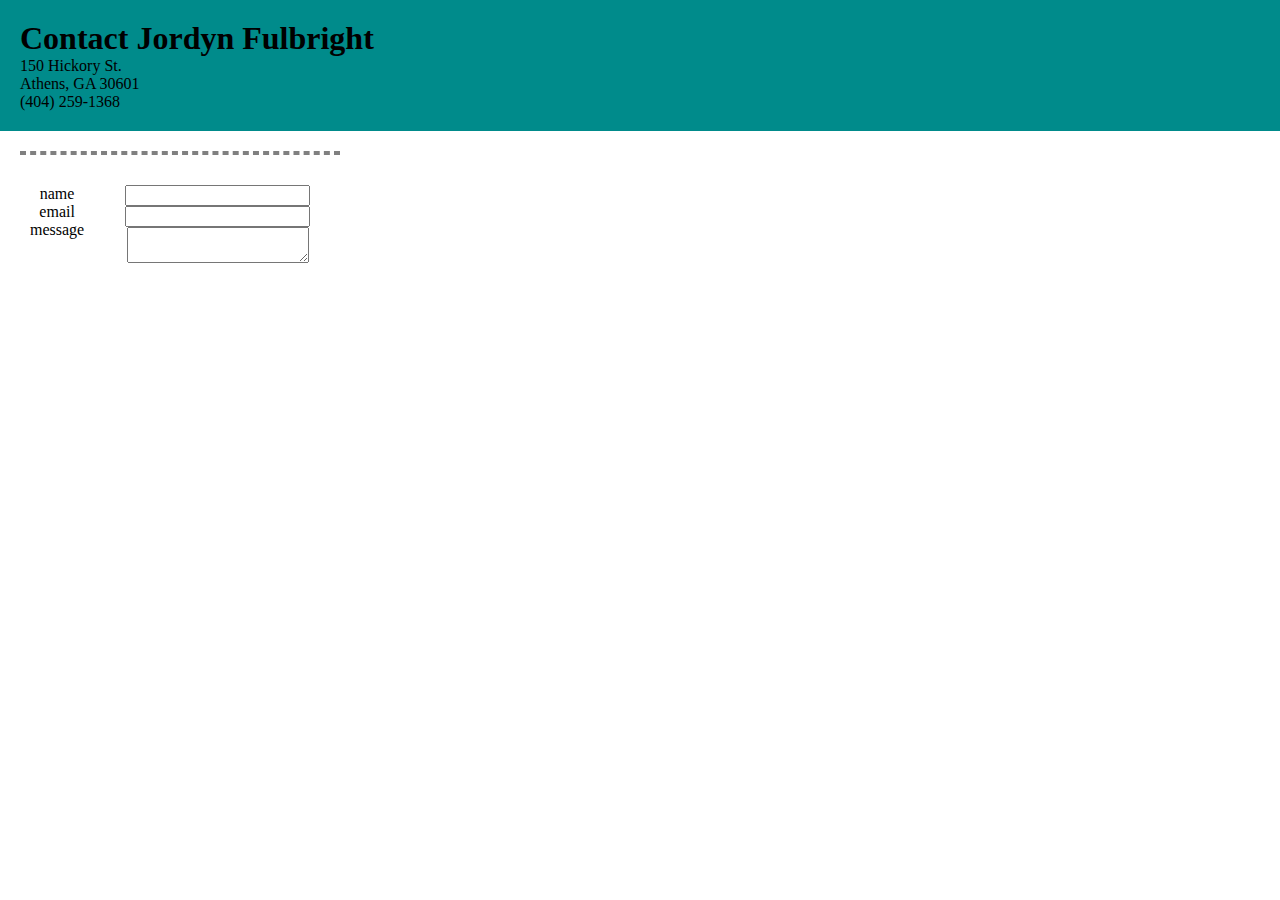
==== contact.html @ 48a2790d "inital commit" ====
<!DOCTYPE html>
<html lang="en">

<head>
    <meta charset="utf-8">
    <link rel="icon" href="/favicon.ico">
    <link rel="stylesheet" href="./css/style.css">
    <title>Jordyn Fulbright</title>
    <meta name="description" content="As the birthplace of public higher
    education">
</head>

<body>
    <div class = "box1">
    <h1>Contact Jordyn Fulbright</h1>
    <p>150 Hickory St. 
        <br>
        Athens, GA 30601</p>
    <p>(404) 259-1368</p>
    </div>
    <div class = "box2" style = "width:320px;">
    <hr>
    <form action = "mailto:jordynfulbright@gmail.com" method = "post">
        <div class = "left2">
            <label for ="name">name</label>
            <label for ="email">email</label>
            <label for ="message">message</label>
        </div>
        <div class = "right2">
            <input type = "text" id = "name">
            <input type = "email" id = "email">
            <textarea id = "message"></textarea>
        </div>
    </form>
    </div>
</body>

</html>
---- css/style.css ----
* {
    margin: 0;
    align-items: center;
    flex-direction: column;

}

a {
    color:dimgrey;
    text-decoration: none;
}

a:hover {
    color:cadetblue;
}
.box1 {
    background-color:darkcyan;
    padding: 20px;
    
}

.box2 {
    padding: 20px;

}

.box3 {
    padding: 20px;
    align-items: center;
    align-self: center;
    background-color: aliceblue;
    border-style: solid;
    border-color:darkslategray


}

.button {
    background-color: darkcyan;
    padding:10px;
    border-color: black;
    border-radius: 10px;
    color:aliceblue;
    align-self: center;
    width:150px;
    text-align: center;
    margin: 10px;
    margin-left:45%;
    
}

hr {
    border-width: 2px;
    border-style: dashed;
}

.imageStuff {
    position:absolute;
    height: 100px;
    padding:10px;


}

.topImages {
    flex-direction: row;
    margin:20px;
    height:150px;
}

.la {
    /* display: flex;
    flex-direction: row; */
    padding:20px;
    height:200px;
}
.left {
    float:left;
}
.right {
    margin:20px;
    float:right;
}

.left2 {
    float:left;
    display: flex;
    flex-direction: column;
    margin-top: 20px;
    padding:10px;
}
.right2 {
    margin:20px;
    float:right;
    display: flex;
    flex-direction: column;
    padding:10px;
}
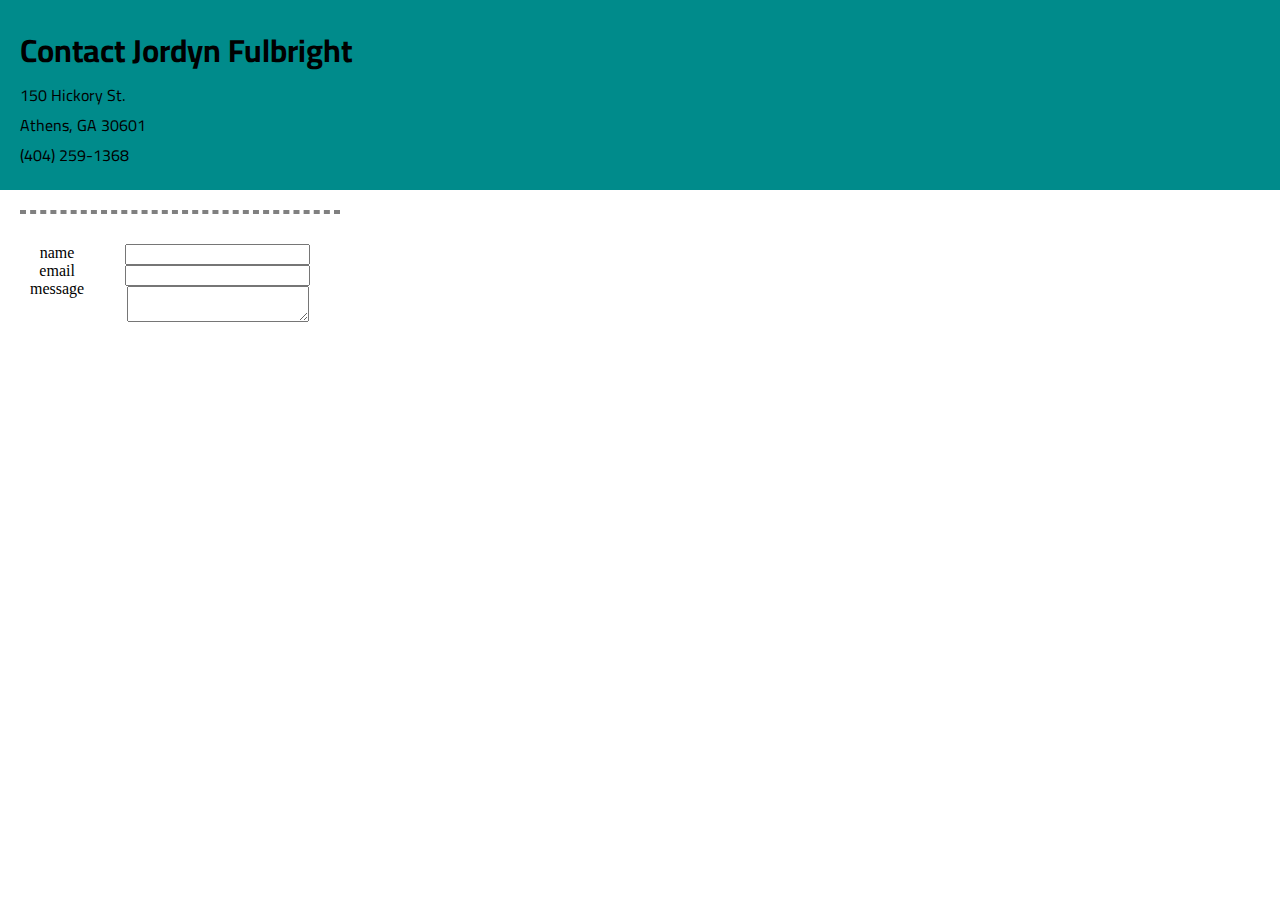
==== commit 18c1b2b1: "initial commit" ====
--- a/contact.html
+++ b/contact.html
@@ -5,6 +5,7 @@
     <meta charset="utf-8">
     <link rel="icon" href="/favicon.ico">
     <link rel="stylesheet" href="./css/style.css">
+    <link href="https://fonts.googleapis.com/css2?family=Cairo:wght@200&display=swap" rel="stylesheet">
     <title>Jordyn Fulbright</title>
     <meta name="description" content="As the birthplace of public higher
     education">
--- a/css/style.css
+++ b/css/style.css
@@ -16,6 +16,7 @@
 .box1 {
     background-color:darkcyan;
     padding: 20px;
+    font-family: 'Cairo', sans-serif;
     
 }
 
@@ -30,7 +31,8 @@
     align-self: center;
     background-color: aliceblue;
     border-style: solid;
-    border-color:darkslategray
+    border-color:darkslategray;
+    font-family: 'Cairo', sans-serif;
 
 
 }
@@ -46,6 +48,7 @@
     text-align: center;
     margin: 10px;
     margin-left:45%;
+    font-family: 'Cairo', sans-serif;
     
 }
 
